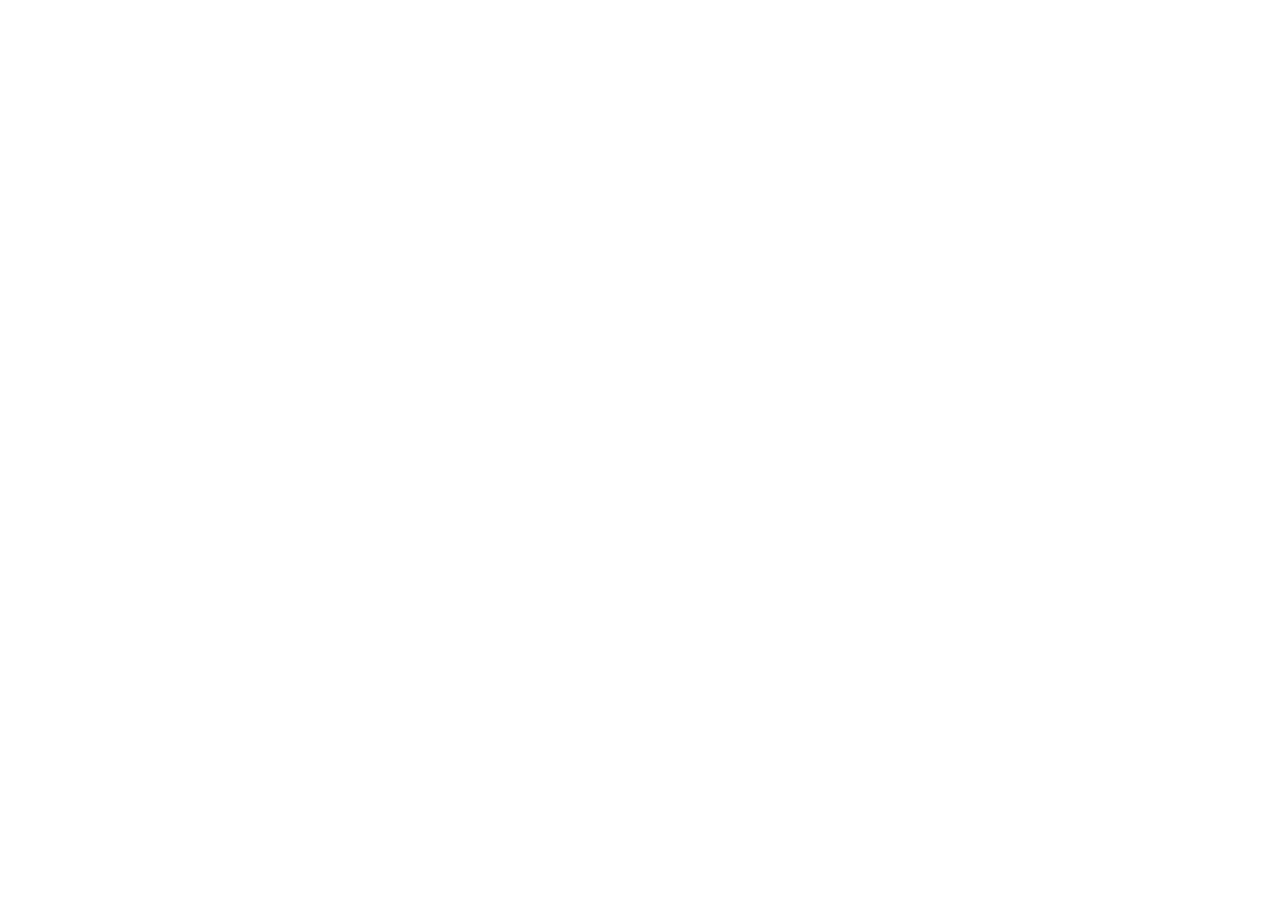
==== web/index.html @ 92cbc6a4 "feat: initial commit of opendestiny-flutter with 5-level destiny wheels and l10n layer" ====
<!DOCTYPE html>
<html>
<head>
  <!--
    If you are serving your web app in a path other than the root, change the
    href value below to reflect the base path you are serving from.

    The path provided below has to start and end with a slash "/" in order for
    it to work correctly.

    For more details:
    * https://developer.mozilla.org/en-US/docs/Web/HTML/Element/base

    This is a placeholder for base href that will be replaced by the value of
    the `--base-href` argument provided to `flutter build`.
  -->
  <base href="$FLUTTER_BASE_HREF">

  <meta charset="UTF-8">
  <meta content="IE=Edge" http-equiv="X-UA-Compatible">
  <meta name="description" content="A new Flutter project.">

  <!-- iOS meta tags & icons -->
  <meta name="mobile-web-app-capable" content="yes">
  <meta name="apple-mobile-web-app-status-bar-style" content="black">
  <meta name="apple-mobile-web-app-title" content="opendestiny">
  <link rel="apple-touch-icon" href="icons/Icon-192.png">

  <!-- Favicon -->
  <link rel="icon" type="image/png" href="favicon.png"/>

  <title>opendestiny</title>
  <link rel="manifest" href="manifest.json">
</head>
<body>
  <script src="flutter_bootstrap.js" async></script>
</body>
</html>
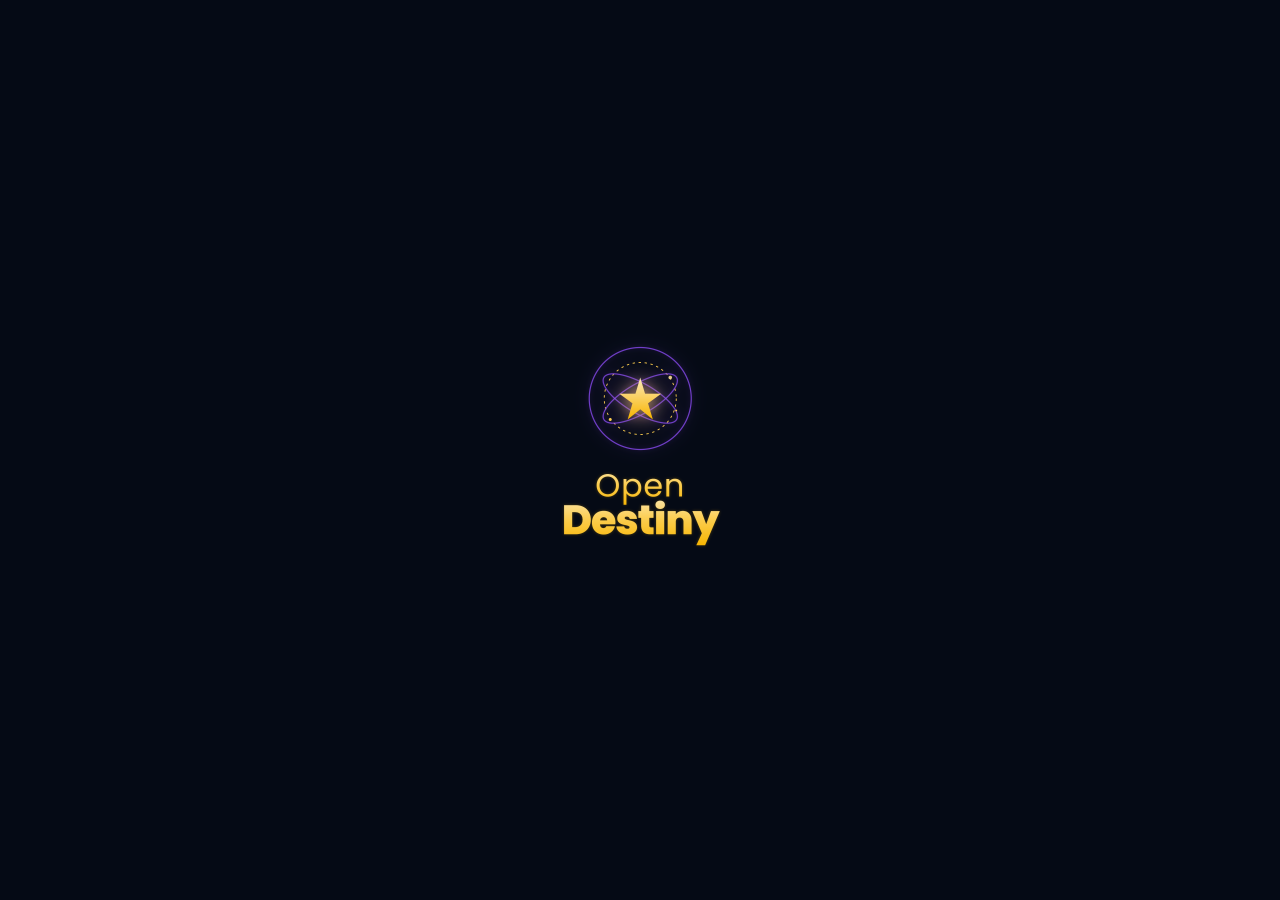
==== commit 757c6626: "chore: align production dev 0.1.0, update core libs to pub.dev version and fix native assets" ====
--- a/web/index.html
+++ b/web/index.html
@@ -1,6 +1,4 @@
-<!DOCTYPE html>
-<html>
-<head>
+<!DOCTYPE html><html><head>
   <!--
     If you are serving your web app in a path other than the root, change the
     href value below to reflect the base path you are serving from.
@@ -27,12 +25,90 @@
   <link rel="apple-touch-icon" href="icons/Icon-192.png">
 
   <!-- Favicon -->
-  <link rel="icon" type="image/png" href="favicon.png"/>
+  <link rel="icon" type="image/png" href="favicon.png">
 
   <title>opendestiny</title>
   <link rel="manifest" href="manifest.json">
+  
+  
+  <meta content="width=device-width, initial-scale=1.0, maximum-scale=1.0, user-scalable=no" name="viewport">
+  
+  
+  <style id="splash-screen-style">
+    html {
+      height: 100%
+    }
+
+    body {
+      margin: 0;
+      min-height: 100%;
+      background-color: #050A15;
+          background-size: 100% 100%;
+    }
+
+    .center {
+      margin: 0;
+      position: absolute;
+      top: 50%;
+      left: 50%;
+      -ms-transform: translate(-50%, -50%);
+      transform: translate(-50%, -50%);
+    }
+
+    .contain {
+      display:block;
+      width:100%; height:100%;
+      object-fit: contain;
+    }
+
+    .stretch {
+      display:block;
+      width:100%; height:100%;
+    }
+
+    .cover {
+      display:block;
+      width:100%; height:100%;
+      object-fit: cover;
+    }
+
+    .bottom {
+      position: absolute;
+      bottom: 0;
+      left: 50%;
+      -ms-transform: translate(-50%, 0);
+      transform: translate(-50%, 0);
+    }
+
+    .bottomLeft {
+      position: absolute;
+      bottom: 0;
+      left: 0;
+    }
+
+    .bottomRight {
+      position: absolute;
+      bottom: 0;
+      right: 0;
+    }
+  </style>
+  <script id="splash-screen-script">
+    function removeSplashFromWeb() {
+      document.getElementById("splash")?.remove();
+      document.getElementById("splash-branding")?.remove();
+      document.body.style.background = "transparent";
+    }
+  </script>
 </head>
 <body>
-  <script src="flutter_bootstrap.js" async></script>
-</body>
-</html>
+  <picture id="splash">
+      <source srcset="splash/img/light-1x.png 1x, splash/img/light-2x.png 2x, splash/img/light-3x.png 3x, splash/img/light-4x.png 4x" media="(prefers-color-scheme: light)">
+      <source srcset="splash/img/dark-1x.png 1x, splash/img/dark-2x.png 2x, splash/img/dark-3x.png 3x, splash/img/dark-4x.png 4x" media="(prefers-color-scheme: dark)">
+      <img class="center" aria-hidden="true" src="splash/img/light-1x.png" alt="">
+  </picture>
+  
+  
+  <script src="flutter_bootstrap.js" async=""></script>
+
+
+</body></html>
